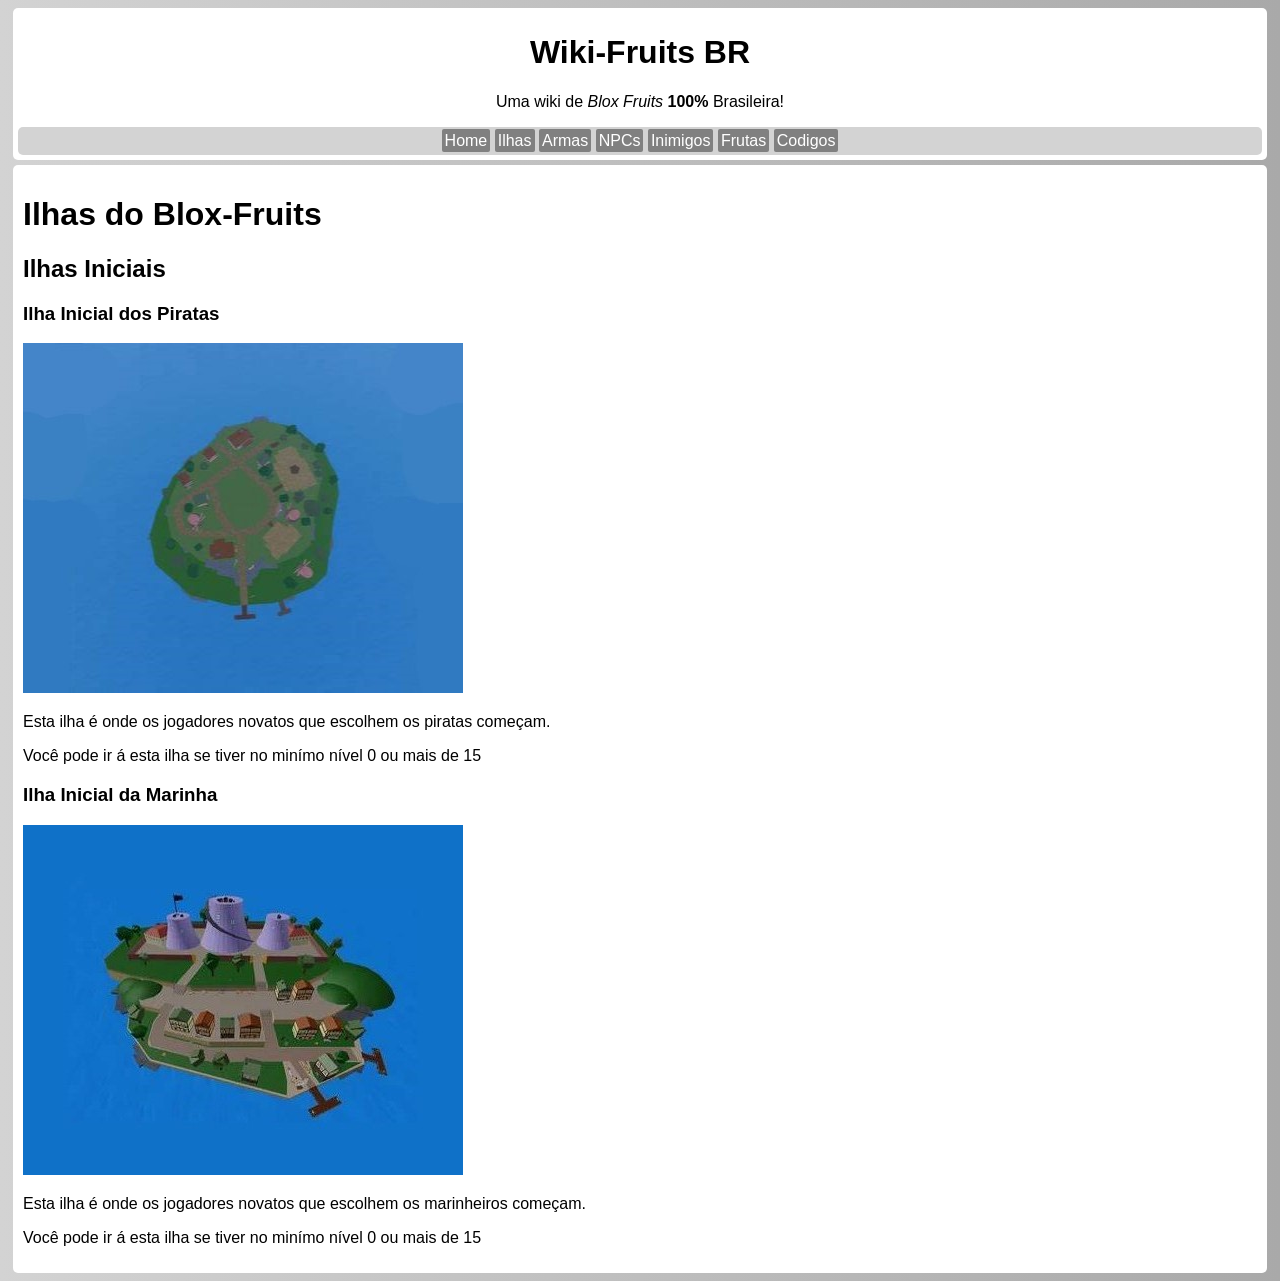
==== ilhas.html @ 940a3c87 "Adicionei a aba das ilhas" ====
<!DOCTYPE html>
<html lang="pt-br">
<head>
    <meta charset="UTF-8">
    <meta name="viewport" content="width=device-width, initial-scale=1.0">
    <title>Ilhas do Blox-Fruits</title>
    <link rel="stylesheet" href="wikifruits.css">
</head>
<body>
    <header>
        <h1>Wiki-Fruits BR</h1>
        <p>Uma wiki de <em>Blox Fruits</em> <strong>100%</strong> Brasileira!</p>
        <nav>
            <a href="index.html">Home</a>
            <a href="ilhas.html">Ilhas</a>
            <a href="#">Armas</a>
            <a href="#">NPCs</a>
            <a href="#">Inimigos</a>
            <a href="#">Frutas</a>
            <a href="#">Codigos</a>
        </nav>
    </header>
    <main>
        <h1>Ilhas do Blox-Fruits</h1>
            <h2>Ilhas Iniciais</h2>
                <h3>Ilha Inicial dos Piratas</h3>
                <img src="imagens/piratestart.jpeg" alt="Ilha Inicial Pirata">
                <p>Esta ilha é onde os jogadores novatos que escolhem os piratas começam.</p>
                <p>Você pode ir á esta ilha se tiver no minímo nível 0 ou mais de 15</p>
                <h3>Ilha Inicial da Marinha</h3>
                <img src="imagens/marinestart.jpeg" alt="Ilha Inicial Marinha">
                <p>Esta ilha é onde os jogadores novatos que escolhem os marinheiros começam.</p>
                <p>Você pode ir á esta ilha se tiver no minímo nível 0 ou mais de 15</p>
    </main>
</body>
</html>
---- wikifruits.css ----
body{
    background-image: linear-gradient(to right, lightgray, darkgray);
    font-family: 'Lucida Sans', 'Lucida Sans Regular', 'Lucida Grande', 'Lucida Sans Unicode', Geneva, Verdana, sans-serif;
}

header{
    text-align: center;
    background-color: white;
    padding: 5px;
    margin: 5px;
    border-radius: 5px;
}
nav{
    background-color: lightgray;
    padding: 5px;
    margin: auto;
    border-radius: 5px;
}
nav a{
    color: white;
    text-decoration: none;
    background-color: gray;
    padding: 3px;
    border-radius: 2px;
}
nav a:hover{
    color: black;
    background-color: yellow;
    text-decoration: underline;
}
main{
    background-color: white;
    padding: 10px;
    margin: 5px;
    border-radius: 5px;
}
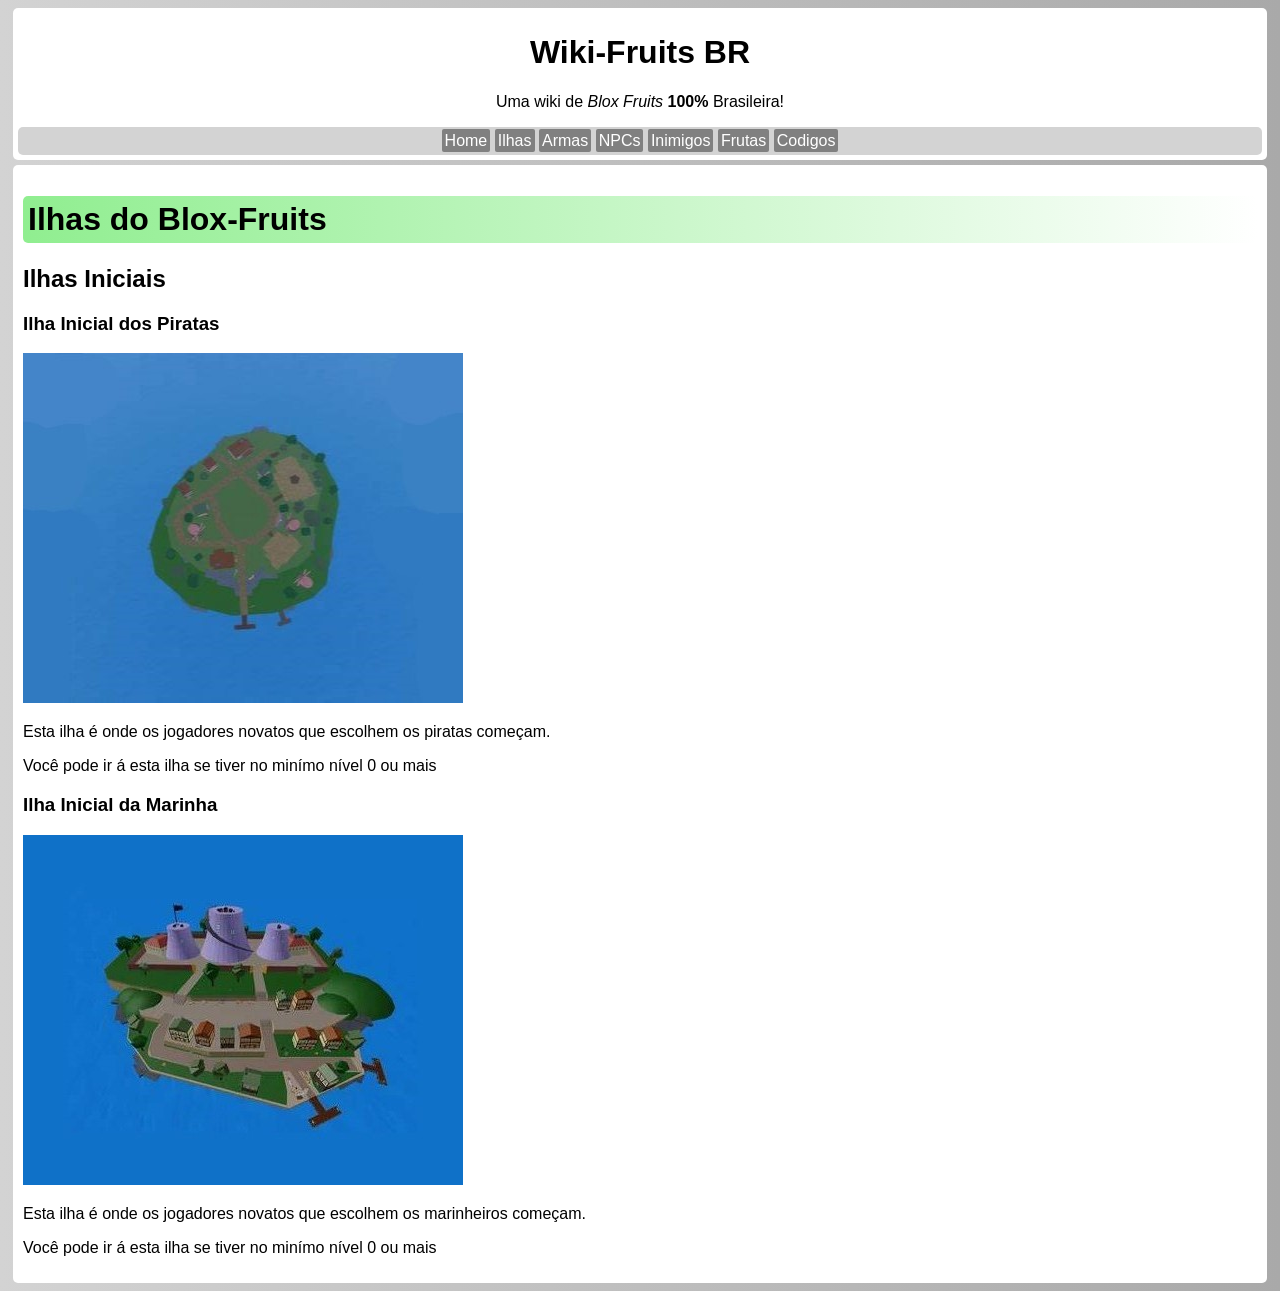
==== commit 6acb2dc6: "Tentando arrumar erro das imagens" ====
--- a/ilhas.html
+++ b/ilhas.html
@@ -21,16 +21,22 @@
         </nav>
     </header>
     <main>
-        <h1>Ilhas do Blox-Fruits</h1>
+        <h1 id="ilha_title">Ilhas do Blox-Fruits</h1>
             <h2>Ilhas Iniciais</h2>
                 <h3>Ilha Inicial dos Piratas</h3>
-                <img src="imagens/piratestart.jpeg" alt="Ilha Inicial Pirata">
+                <picture>
+                    <source media="(max-width: 440px)" srcset="imagens/piratestart_pq.jpeg">
+                    <img src="imagens/piratestart.jpeg" alt="Ilha Inicial Pirata">
+                </picture>
                 <p>Esta ilha é onde os jogadores novatos que escolhem os piratas começam.</p>
-                <p>Você pode ir á esta ilha se tiver no minímo nível 0 ou mais de 15</p>
+                <p>Você pode ir á esta ilha se tiver no minímo nível 0 ou mais</p>
                 <h3>Ilha Inicial da Marinha</h3>
-                <img src="imagens/marinestart.jpeg" alt="Ilha Inicial Marinha">
+                <picture>
+                    <source media="(max-width: 440px)" srcset="imagens/marinestart_pq.jpeg">
+                    <img src="imagens/marinestart.jpeg" alt="Ilha Inicial Marinha">
+                </picture>
                 <p>Esta ilha é onde os jogadores novatos que escolhem os marinheiros começam.</p>
-                <p>Você pode ir á esta ilha se tiver no minímo nível 0 ou mais de 15</p>
+                <p>Você pode ir á esta ilha se tiver no minímo nível 0 ou mais</p>
     </main>
 </body>
 </html>
--- a/wikifruits.css
+++ b/wikifruits.css
@@ -33,4 +33,9 @@
     padding: 10px;
     margin: 5px;
     border-radius: 5px;
+}
+#ilha_title{
+    background-image: linear-gradient(to right, lightgreen, white);
+    padding: 5px;
+    border-radius: 5px;
 }
